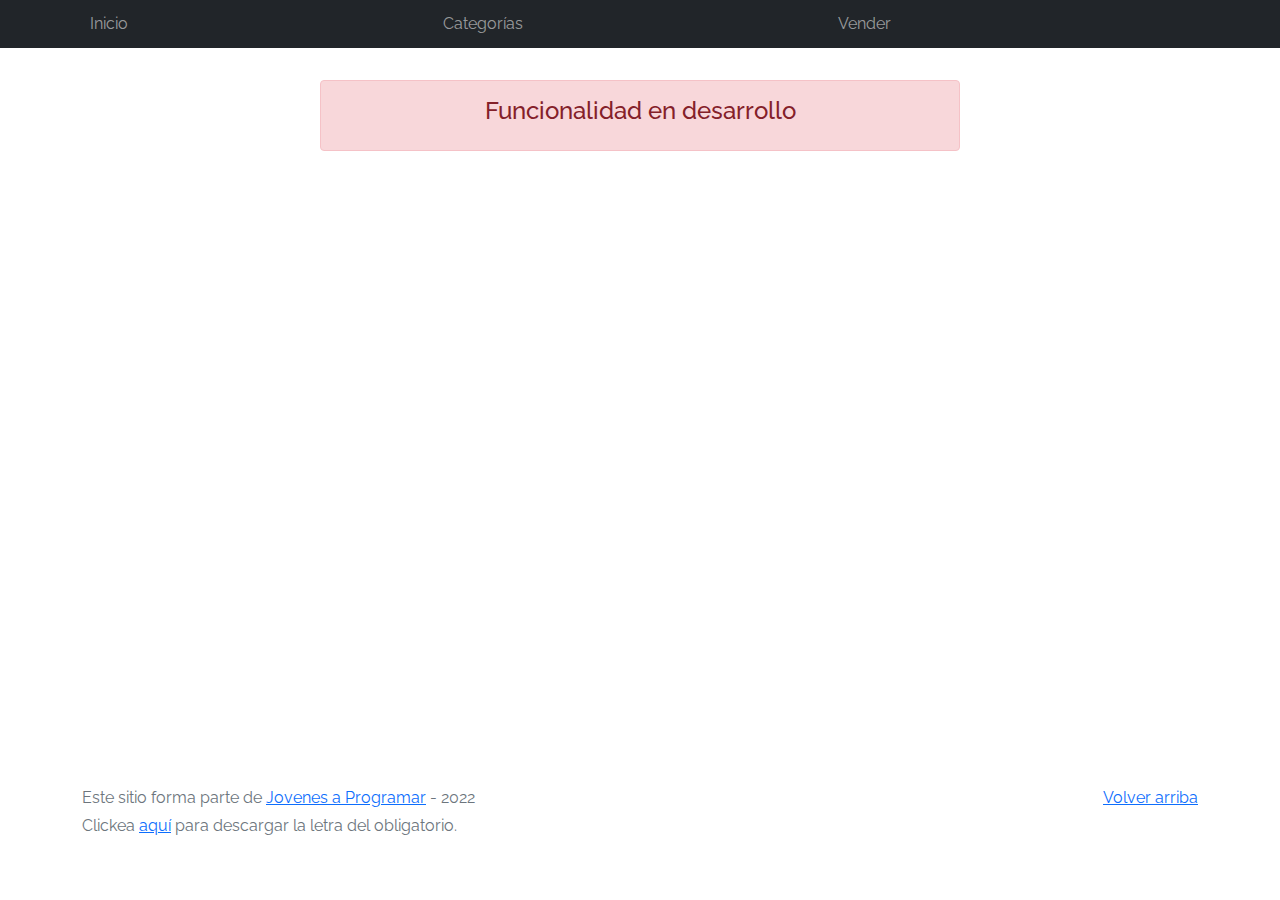
==== cart.html @ f052968c "Initial commit" ====
<!DOCTYPE html>
<html lang="es">

<head>
  <meta http-equiv="Content-Type" content="text/html; charset=UTF-8">
  <meta name="viewport" content="width=device-width, initial-scale=1, shrink-to-fit=no">
  <title>eMercado - Todo lo que busques está aquí</title>
  <link href="https://fonts.googleapis.com/css?family=Raleway:300,300i,400,400i,700,700i,900,900i" rel="stylesheet">
  <link href="css/bootstrap.min.css" rel="stylesheet">
  <link href="css/font-awesome.min.css" rel="stylesheet">
  <link href="css/styles.css" rel="stylesheet">
</head>

<body>
  <nav class="navbar navbar-expand-lg navbar-dark bg-dark p-1">
    <div class="container">
      <button class="navbar-toggler" type="button" data-bs-toggle="collapse" data-bs-target="#navbarNav"
        aria-controls="navbarNav" aria-expanded="false" aria-label="Toggle navigation">
        <span class="navbar-toggler-icon"></span>
      </button>
      <div class="collapse navbar-collapse" id="navbarNav">
        <ul class="navbar-nav w-100 justify-content-between">
          <li class="nav-item">
            <a class="nav-link" href="index.html">Inicio</a>
          </li>
          <li class="nav-item">
            <a class="nav-link" href="categories.html">Categorías</a>
          </li>
          <li class="nav-item">
            <a class="nav-link" href="sell.html">Vender</a>
          </li>
          <li class="nav-item">
          </li>
        </ul>
      </div>
    </div>
  </nav>
  <main>
    <div class="container">
      <div class="alert alert-danger text-center" role="alert">
        <h4 class="alert-heading">Funcionalidad en desarrollo</h4>
      </div>
    </div>
  </main>
  <footer class="text-muted">
    <div class="container">
      <p class="float-end">
        <a href="#">Volver arriba</a>
      </p>
      <p>Este sitio forma parte de <a href="https://jovenesaprogramar.edu.uy/" target="_blank">Jovenes a Programar</a> -
        2022</p>
      <p>Clickea <a target="_blank" href="Letra.pdf">aquí</a> para descargar la letra del obligatorio.</p>
    </div>
  </footer>
  <div id="spinner-wrapper">
    <div class="lds-ring">
      <div></div>
      <div></div>
      <div></div>
      <div></div>
    </div>
  </div>
  <script src="js/bootstrap.bundle.min.js"></script>
  <script src="js/init.js"></script>
  <script src="js/cart.js"></script>
</body>

</html>
---- css/styles.css ----
.jumbotron,
.card-body,
.container,
.site-header {
  font-family: 'Raleway', serif !important;
}

.jumbotron .display-4 {
  font-weight: bold;
}

nav a {
  text-decoration: none;
}

.bd-placeholder-img {
  font-size: 1.125rem;
  text-anchor: middle;
  -webkit-user-select: none;
  -moz-user-select: none;
  -ms-user-select: none;
  user-select: none;
}

@media (min-width: 768px) {
  .bd-placeholder-img-lg {
    font-size: 3.5rem;
  }
}

.jumbotron {
  height: 50vh;
  padding: 5em inherit;
  margin-bottom: 0;
  background-color: #53C0FB;
  background: url('../img/cover_back.png');
  background-size: cover;
  background-position: center;
  background-repeat: no-repeat;
  color: black;
  font-weight: bold;
}

@media (min-width: 768px) {
  .jumbotron {
    padding-top: 6rem;
    padding-bottom: 6rem;
  }
}

.jumbotron p:last-child {
  margin-bottom: 0;
}

.jumbotron-heading {
  font-weight: 300;
}

.jumbotron .container {
  max-width: 40rem;
  background-color: rgba(255, 255, 255, 0.5);
  border-radius: 10px;
  text-shadow: 1px 1px 2px grey;
}

.jumbotron .lead {
  font-size: 38px;
}

footer {
  padding-top: 3rem;
  padding-bottom: 3rem;
}

footer p {
  margin-bottom: .25rem;
}

.site-header a {
  color: white;
  transition: ease-in-out color .15s;
}

.site-header .dropdown-menu a {
  color: black;
}

.dropzone {
  border: 2px dashed #0087F7;
  border-radius: 5px;
  background: white;
}

.img-fit {
  max-height: 100%;
}

.alert {
  position: fixed;
  top: 80px;
  width: 50%;
  left: 50%;
  transform: translate(-50%, 0);
}

.lds-ring {
  display: inline-block;
  position: relative;
  width: 64px;
  height: 64px;
  top: 50%;
  left: 50%;
}

.cursor-active {
  cursor: pointer;
}

.left {
  float: left;
  padding: 4px;
  background-color: rgba(255, 255, 255, 0.5);
}

.lds-ring div {
  box-sizing: border-box;
  display: block;
  position: absolute;
  width: 51px;
  height: 51px;
  margin: 6px;
  border: 6px solid #fff;
  border-radius: 50%;
  animation: lds-ring 1.2s cubic-bezier(0.5, 0, 0.5, 1) infinite;
  border-color: #fff transparent transparent transparent;
}

.lds-ring div:nth-child(1) {
  animation-delay: -0.45s;
}

.lds-ring div:nth-child(2) {
  animation-delay: -0.3s;
}

.lds-ring div:nth-child(3) {
  animation-delay: -0.15s;
}

@keyframes lds-ring {
  0% {
    transform: rotate(0deg);
  }

  100% {
    transform: rotate(360deg);
  }
}

.signin {
  width: 100%;
  max-width: 330px;
  padding: 15px;
  margin: auto;
}

#spinner-wrapper {
  position: fixed;
  background-color: rgba(0, 0, 0, 0.5);
  width: 100%;
  height: 100%;
  top: 0;
  left: 0;
  z-index: 1021;
  display: none;
}

main {
  min-height: calc(100vh - 210px);
}

a.custom-card,
a.custom-card:hover {
  color: inherit;
  text-decoration: inherit;
}

.checked {
  color: orange;
}
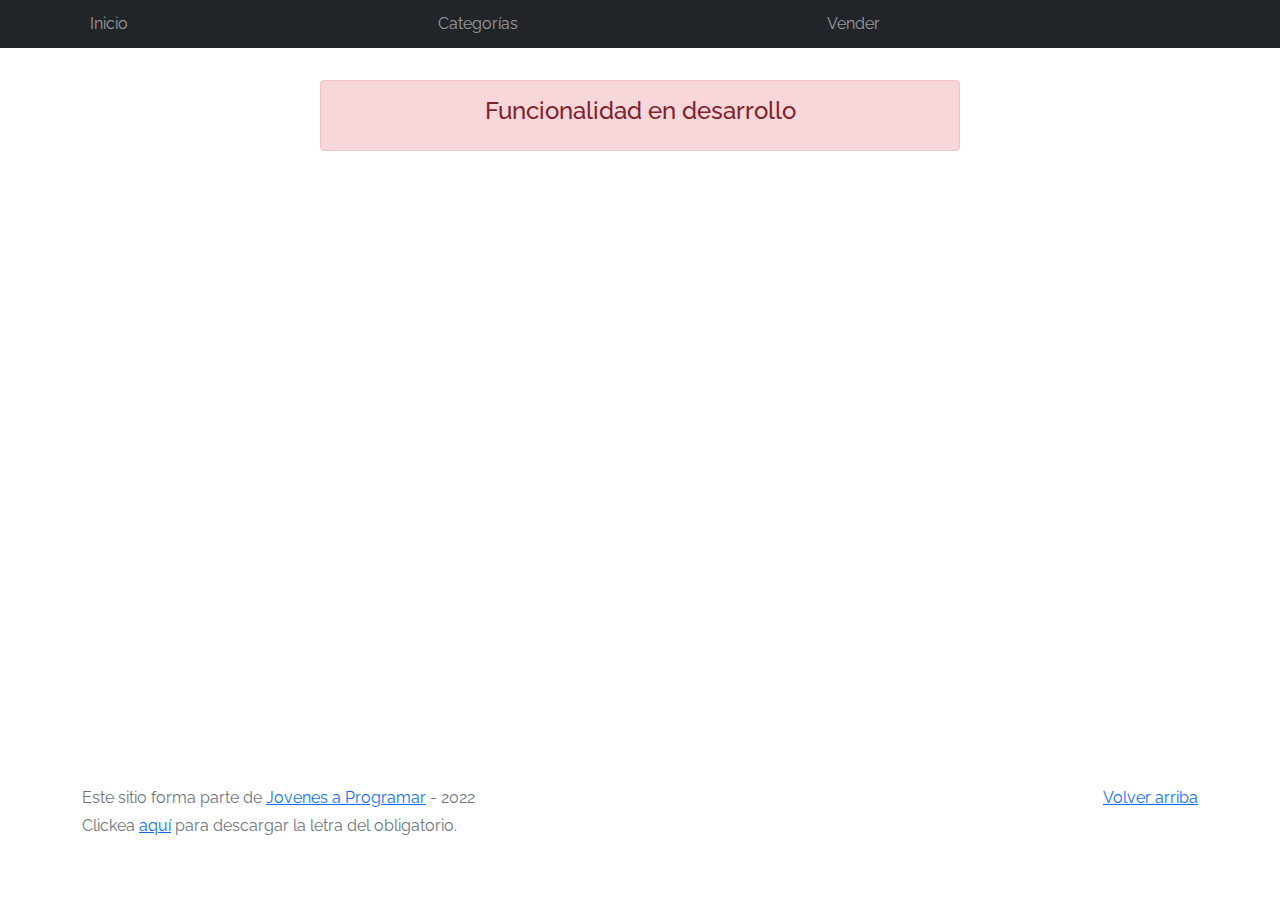
==== commit 288a8861: "Tercer commit" ====
--- a/cart.html
+++ b/cart.html
@@ -30,6 +30,7 @@
             <a class="nav-link" href="sell.html">Vender</a>
           </li>
           <li class="nav-item">
+            <a class="nav-link" id="save-user"></a>
           </li>
         </ul>
       </div>
--- a/css/styles.css
+++ b/css/styles.css
@@ -187,4 +187,10 @@
 
 .checked {
   color: orange;
-}+}
+
+#coments {
+  left: 115px;
+  position: relative;
+}
+
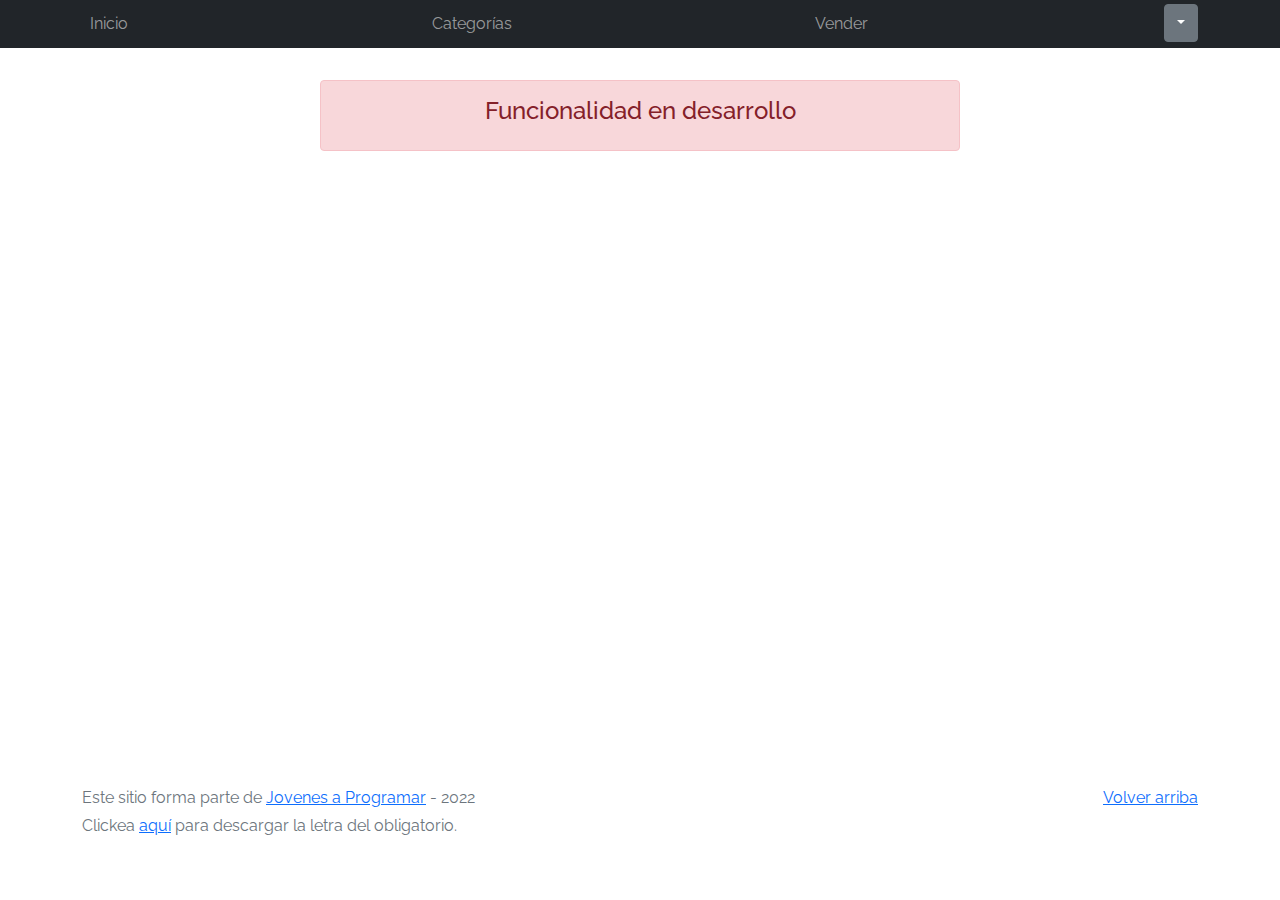
==== commit 395c3a9a: "Cuarto commit" ====
--- a/cart.html
+++ b/cart.html
@@ -29,9 +29,17 @@
           <li class="nav-item">
             <a class="nav-link" href="sell.html">Vender</a>
           </li>
-          <li class="nav-item">
-            <a class="nav-link" id="save-user"></a>
-          </li>
+          <div class="dropdown">
+            <button class="btn btn-secondary dropdown-toggle" type="button" id="save-user" data-bs-toggle="dropdown" aria-expanded="false">
+             
+            </button>
+            <ul class="dropdown-menu" aria-labelledby="dropdownMenuButton1">
+              <li><a class="dropdown-item" href="cart.html">Mi carrito</a></li>
+              <li><a class="dropdown-item" href="my-profile.html">Mi perfil</a></li>
+              <li><a class="dropdown-item" href="index.html" id="close"> Cerrar sesión</a></li>
+            </ul>
+          </div>
+          
         </ul>
       </div>
     </div>
--- a/css/styles.css
+++ b/css/styles.css
@@ -193,4 +193,7 @@
   left: 115px;
   position: relative;
 }
-
+ #related {
+  left: 115px;
+  position: relative;
+ }
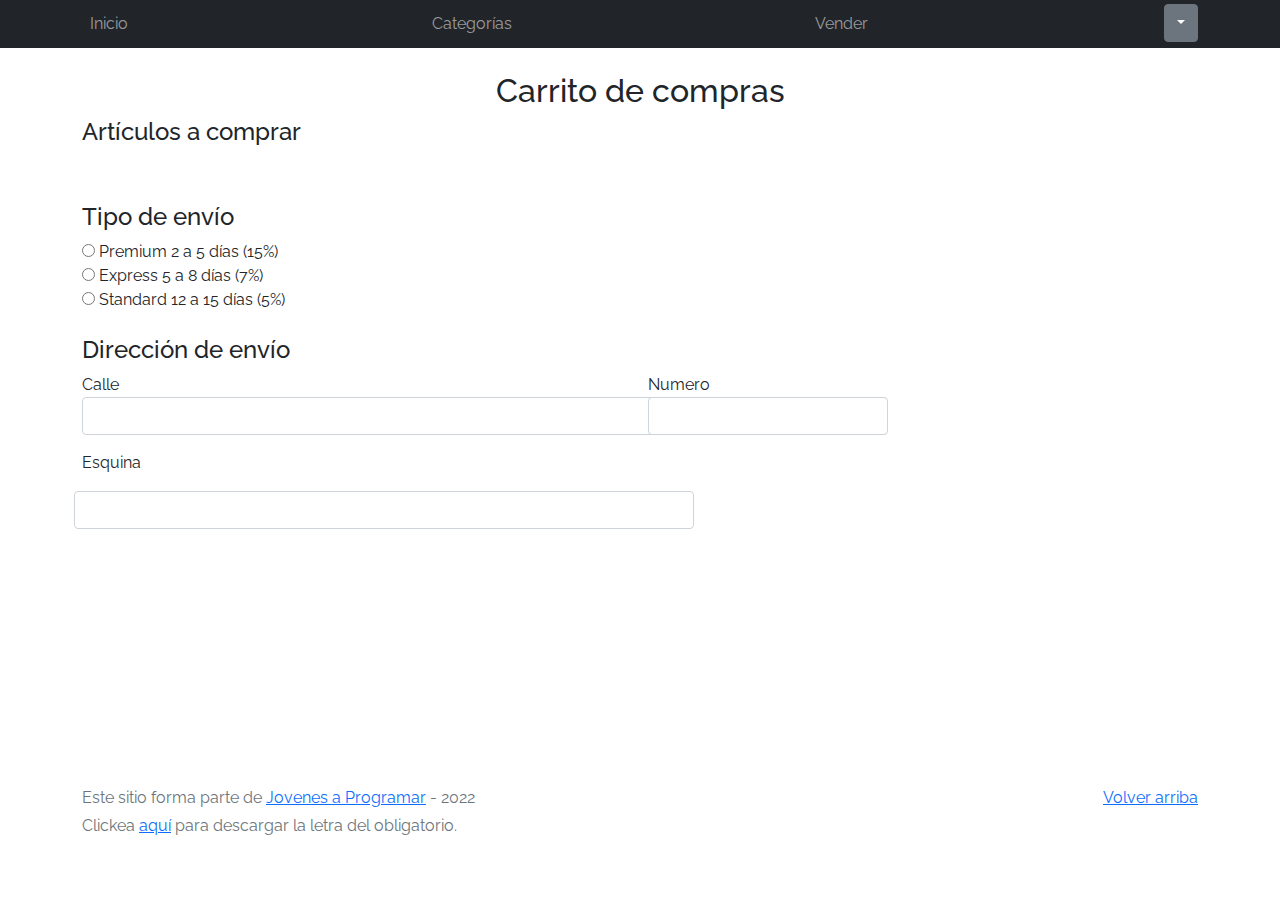
==== commit c60c4b81: "Sexto commite" ====
--- a/cart.html
+++ b/cart.html
@@ -46,9 +46,37 @@
   </nav>
   <main>
     <div class="container">
-      <div class="alert alert-danger text-center" role="alert">
-        <h4 class="alert-heading">Funcionalidad en desarrollo</h4>
-      </div>
+      <br>
+      <h2 class="text-center"> Carrito de compras</h2>
+      <h4>Artículos a comprar</h4>
+      <div id="cart">
+  </div>
+  <br>
+  <div id="send">
+    
+    <br>
+    <h4>Tipo de envío</h4>
+    <input type="radio" id="" name="premium" value="premium">
+    <label for="html">Premium 2 a 5 días (15%)</label><br>
+    <input type="radio" id="" name="express" value="express">
+    <label for="css">Express 5 a 8 días (7%)</label><br>
+    <input type="radio" id=""  name="standard" value="standard">
+    <label for="javascript">Standard 12 a 15 días (5%)</label>
+    <br><br>
+    <h4>Dirección de envío</h4>
+    <div  class="row g-3">
+    <div class="col-md-6">
+    <label for="street">Calle</label><br>
+    <input type="text" class="form-control" style="width:620px"  id="" name="street" value=""> 
+  </div>
+  <div class="col-md-6">
+     <label for="phone">Numero</label>
+    <input type="tel"  class="form-control" style="width:240px" id="" name="number" value="">
+  </div>
+    <br>
+    <label for="corner">Esquina</label><br>
+    <input type="text" class="form-control" style="width:620px" id="" name="corner" value="">
+  </div>
     </div>
   </main>
   <footer class="text-muted">
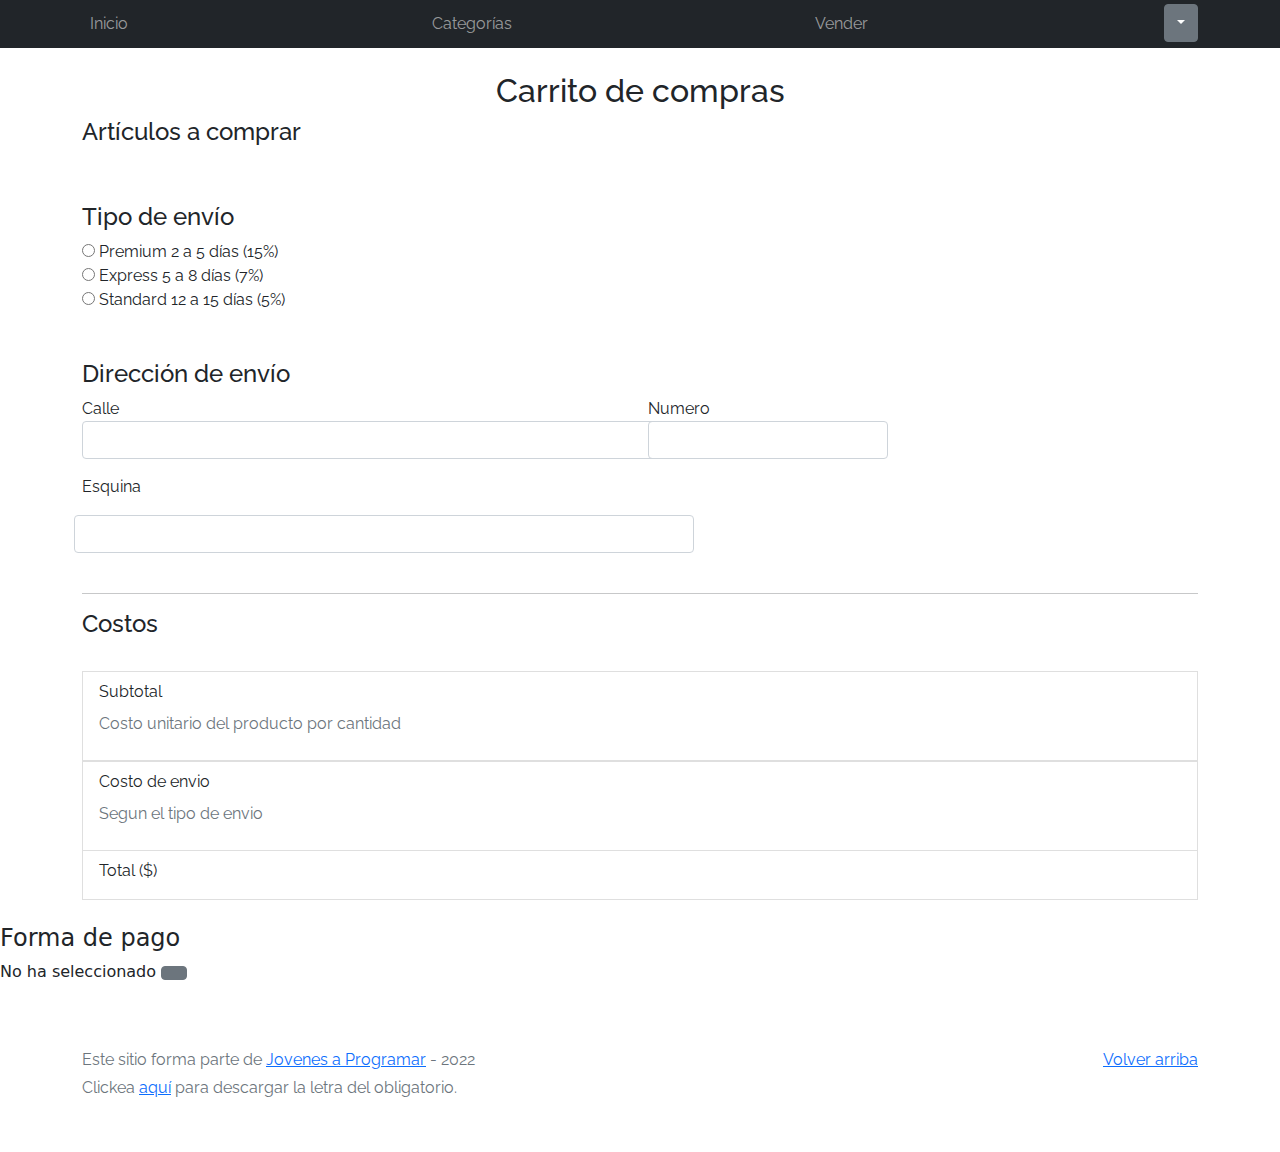
==== commit 58d47300: "Septimo commit" ====
--- a/cart.html
+++ b/cart.html
@@ -52,33 +52,128 @@
       <div id="cart">
   </div>
   <br>
+  <form action="" class="form">
   <div id="send">
     
-    <br>
-    <h4>Tipo de envío</h4>
-    <input type="radio" id="" name="premium" value="premium">
-    <label for="html">Premium 2 a 5 días (15%)</label><br>
-    <input type="radio" id="" name="express" value="express">
-    <label for="css">Express 5 a 8 días (7%)</label><br>
-    <input type="radio" id=""  name="standard" value="standard">
-    <label for="javascript">Standard 12 a 15 días (5%)</label>
+    <br><h4>Tipo de envío</h4>
+    <div class="contenedor" id="typeSend">
+    <div class="col">
+    <input type="radio" id="premium" name="1" value="1">
+    <label for="prem">Premium 2 a 5 días (15%)</label><br></div>
+    <div class="col">
+    <input type="radio" id="express" name="1" value="2">
+    <label for="expr">Express 5 a 8 días (7%)</label><br></div>
+    <div class="col">
+    <input type="radio" id="standard"  name="1" value="3">
+    <label for="stan">Standard 12 a 15 días (5%)</label></div>
+  </div>
     <br><br>
     <h4>Dirección de envío</h4>
     <div  class="row g-3">
     <div class="col-md-6">
     <label for="street">Calle</label><br>
-    <input type="text" class="form-control" style="width:620px"  id="" name="street" value=""> 
+    <input type="text" class="form-control" style="width:620px"  id="" name="street"> 
   </div>
   <div class="col-md-6">
      <label for="phone">Numero</label>
-    <input type="tel"  class="form-control" style="width:240px" id="" name="number" value="">
+    <input type="tel"  class="form-control" style="width:240px" id="" name="number">
   </div>
     <br>
     <label for="corner">Esquina</label><br>
-    <input type="text" class="form-control" style="width:620px" id="" name="corner" value="">
-  </div>
-    </div>
+    <input type="text" class="form-control" style="width:620px" id="" name="corner">
+    <br>
+    
+  </div>
+    </div>
+  </form>
+  <br><hr>
+  <h4> Costos </h4>
+  <br>
+  <div class="contenedor">
+<div id="costSend">
+  
+   <div class="list-group-item">
+  <div class="row">
+  
+  <div class="d-flex w-100 justify-content-between">
+  <p class="mb-2">Subtotal</p>
+  <small class="text-muted"> <p class ="d-inline" id="subT"></p></small> 
+  </div>
+  <p class="text-muted"> Costo unitario del producto por cantidad </p>
+  </div>
+  </div>
+  </div>
+  <div class="list-group-item">
+  <div class="row">
+  <div class="d-flex w-100 justify-content-between">
+  <p class="mb-2">Costo de envio</p>
+  <small class="text-muted"> <p class ="d-inline" id="cSend"></p> </small>
+  </div>
+  <p class="text-muted">Segun el tipo de envio</p>
+  </div>
+  </div>
+  <div class="list-group-item">
+  <div class="row">
+  <div class="d-flex w-100 justify-content-between">
+  <p class="mb-2">Total ($)</p>
+  <small class="text-muted"><p class ="d-inline" id="total"></p></small>
+  </div>
+  </div>
+</div>
+  </div>
   </main>
+  <br>
+<h4>Forma de pago</h4>
+<div class="row">
+ <p>No ha seleccionado <a href="#modal" value="Seleccionar"
+  class="btn btn-secondary" role="button" data-bs-toggle="modal" data-bs-target="#modal"></p></a> </div>
+  <div class="modal fade" id="modal" tabindex="-1">
+    <div class="modal-dialog">
+      <div class="modal-content">
+        <div class="modal-header">
+          <h5 class="modal-title">Forma de pago</h5>
+          <button type="button" class="btn-close" data-bs-dismiss="modal" aria-label="Close"></button>
+        </div>
+        <form action="" class="form">
+        <div class="modal-body">
+          
+          <input type="radio" id="standard"  name="1" value="3">
+          <label for="stan">Tarjeta de crédito</label>
+          <hr>
+<br>
+          <div  class="row g-3">
+            <div class="col-md-6">
+            <label for="street">Número de tarjeta</label><br>
+            <input type="text" class="form-control" style="width:95%"  id="" name="street"> 
+          </div>
+          <div class="col-md-6">
+             <label for="phone">Código de seg.</label>
+            <input type="tel"  class="form-control" style="width:45%" id="" name="number">
+          </div>
+            <br>
+            <label for="corner">Vencimiento MM/AA</label><br>
+            <input type="text" class="form-control" style="width:45%" id="" name="corner">
+            <br> <hr>
+            
+          </div>
+            </div>
+           
+            <input type="radio" id="standard"  name="1" value="3">
+            <label for="stan" name="modal" >Transferencia bancaria</label>
+            <label for="corner">Número de cuenta</label><br>
+            <input type="text" class="form-control" style="width:45%" id="" name="corner">
+            <br>
+
+  
+
+        <div class="modal-footer">
+          <input type="button" class="btn btn-primary" id="siP" name="modal" value="Cerrar" data-bs-dismiss="modal">
+          
+        </div>
+      </div>
+    </div>
+  </div>
+</form>
   <footer class="text-muted">
     <div class="container">
       <p class="float-end">
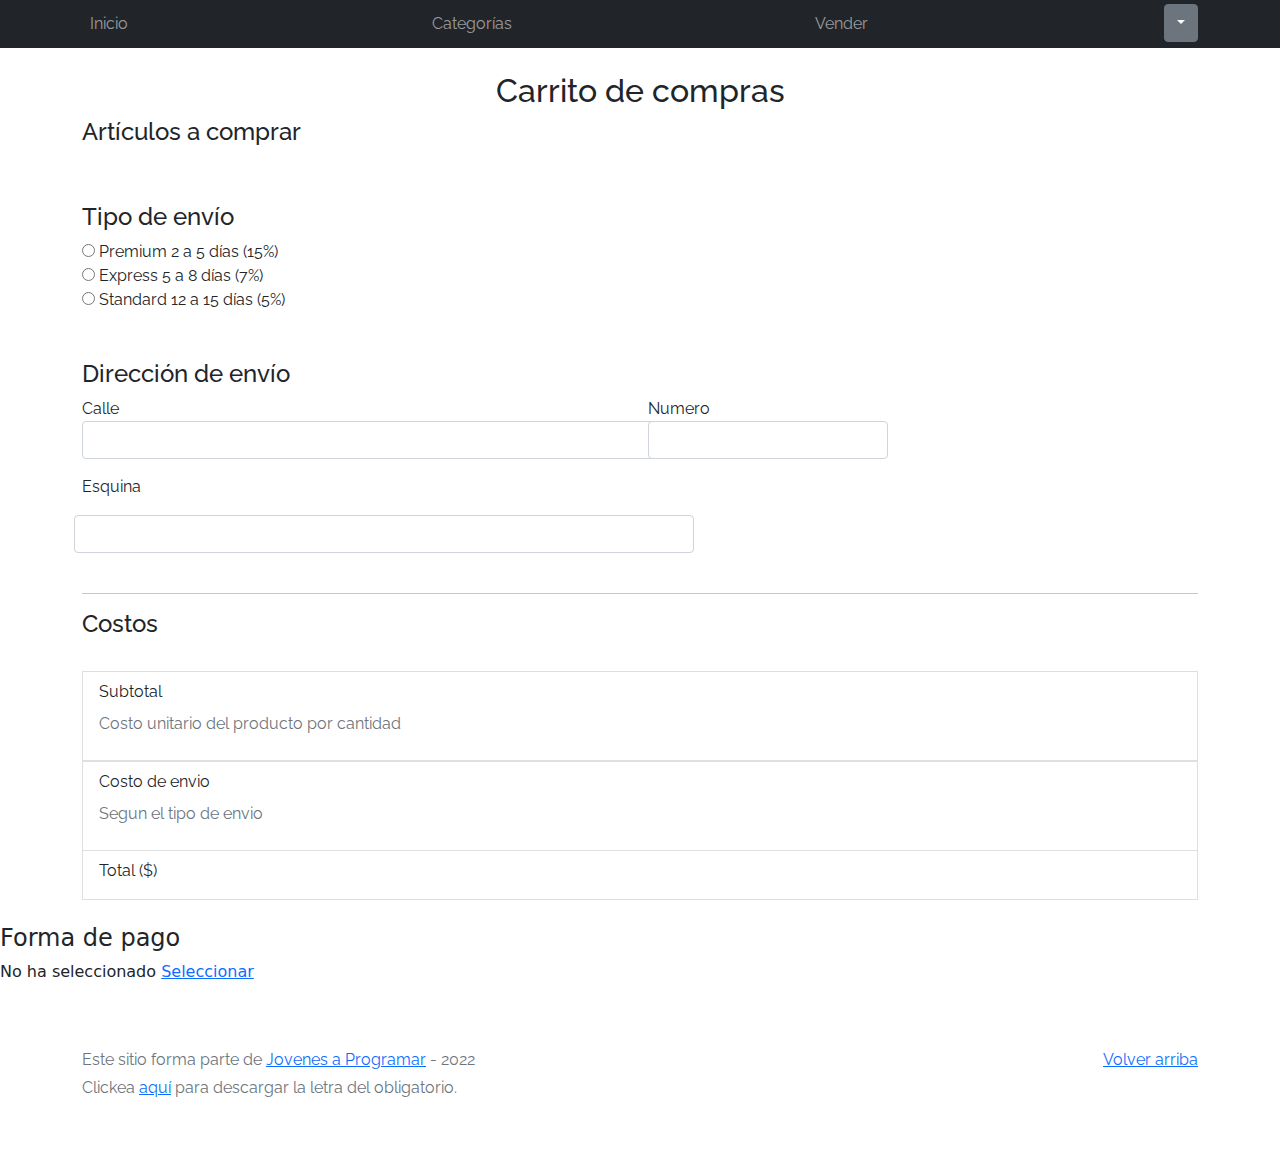
==== commit bec94831: "Octavo Commit" ====
--- a/cart.html
+++ b/cart.html
@@ -56,15 +56,15 @@
   <div id="send">
     
     <br><h4>Tipo de envío</h4>
-    <div class="contenedor" id="typeSend">
+    <div class="contenedor" id="typeSend2" >
     <div class="col">
-    <input type="radio" id="premium" name="1" value="1">
+    <input type="radio" id="1" name="typeSend" value="1">
     <label for="prem">Premium 2 a 5 días (15%)</label><br></div>
     <div class="col">
-    <input type="radio" id="express" name="1" value="2">
+    <input type="radio" id="2" name="typeSend" value="2">
     <label for="expr">Express 5 a 8 días (7%)</label><br></div>
     <div class="col">
-    <input type="radio" id="standard"  name="1" value="3">
+    <input type="radio" id="3"  name="typeSend" value="3">
     <label for="stan">Standard 12 a 15 días (5%)</label></div>
   </div>
     <br><br>
@@ -125,8 +125,8 @@
   <br>
 <h4>Forma de pago</h4>
 <div class="row">
- <p>No ha seleccionado <a href="#modal" value="Seleccionar"
-  class="btn btn-secondary" role="button" data-bs-toggle="modal" data-bs-target="#modal"></p></a> </div>
+ <p>No ha seleccionado <a href="#modal" 
+  data-bs-toggle="modal" data-bs-target="#modal"> Seleccionar</a> </p></div>
   <div class="modal fade" id="modal" tabindex="-1">
     <div class="modal-dialog">
       <div class="modal-content">
@@ -157,9 +157,11 @@
             
           </div>
             </div>
+            
            
             <input type="radio" id="standard"  name="1" value="3">
             <label for="stan" name="modal" >Transferencia bancaria</label>
+            
             <label for="corner">Número de cuenta</label><br>
             <input type="text" class="form-control" style="width:45%" id="" name="corner">
             <br>
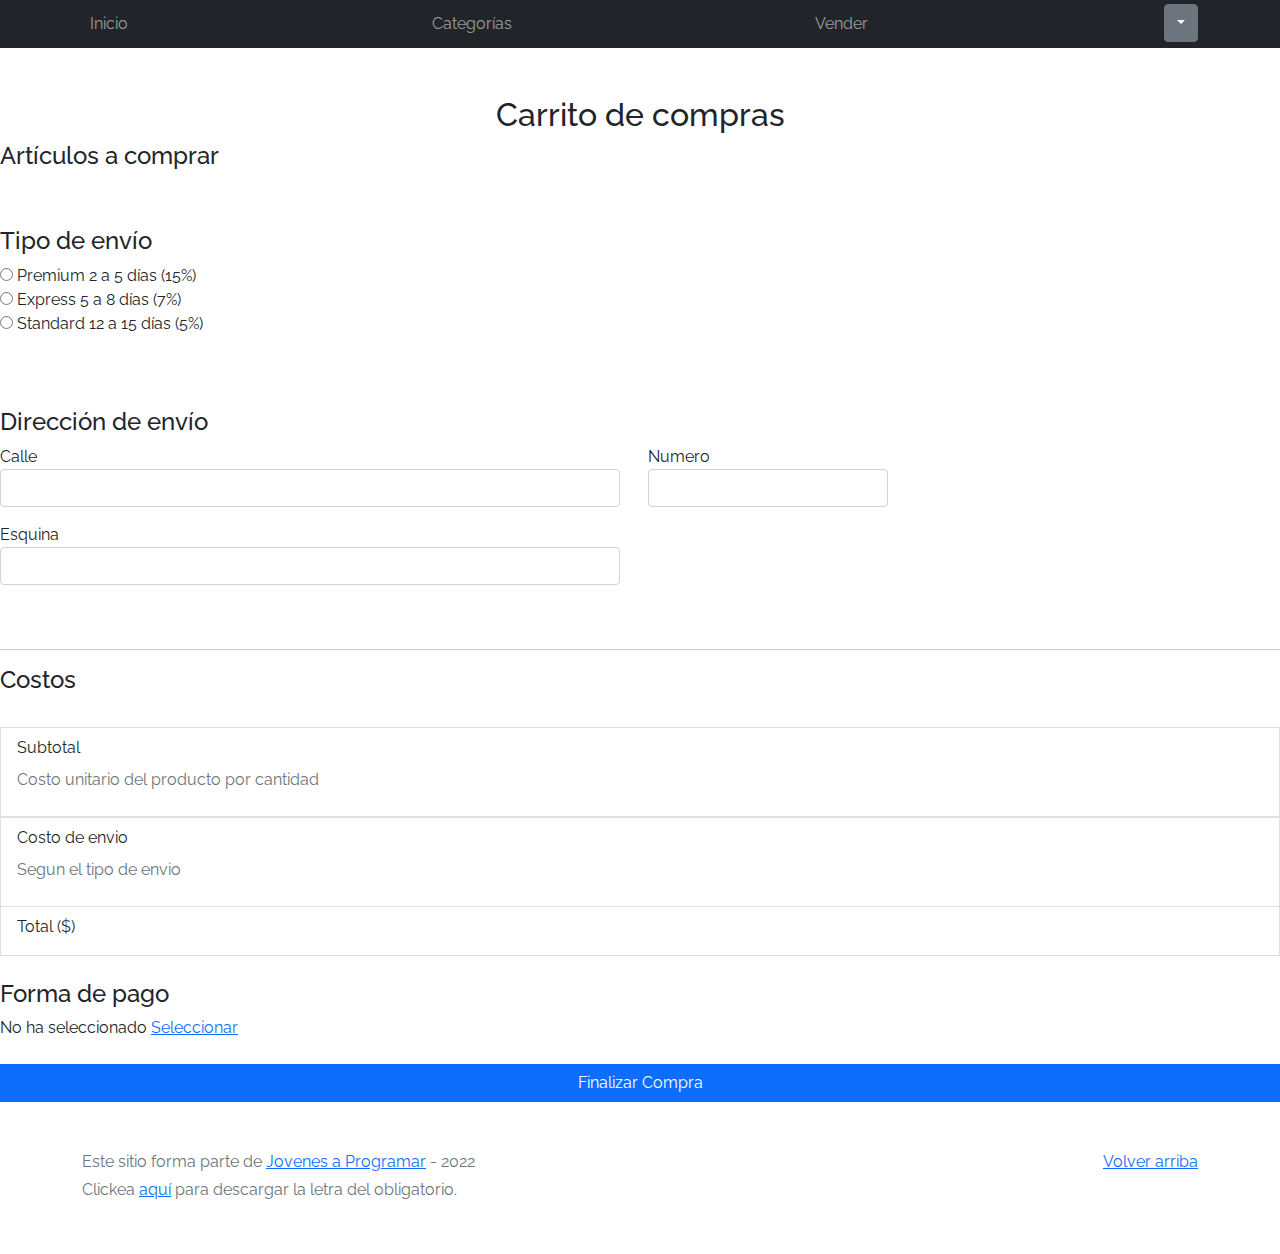
==== commit 1bd119b5: "Penultimo commit" ====
--- a/cart.html
+++ b/cart.html
@@ -45,6 +45,9 @@
     </div>
   </nav>
   <main>
+ 
+  
+  <form action="#" method="get" class="row mt-4 needs-validation"  id="type-form" novalidate >
     <div class="container">
       <br>
       <h2 class="text-center"> Carrito de compras</h2>
@@ -52,46 +55,65 @@
       <div id="cart">
   </div>
   <br>
-  <form action="" class="form">
-  <div id="send">
+
+
+
+  <div class="contenedor" id="send1">
     
     <br><h4>Tipo de envío</h4>
-    <div class="contenedor" id="typeSend2" >
+    <div  id="typeSend2" >
     <div class="col">
-    <input type="radio" id="1" name="typeSend" value="1">
-    <label for="prem">Premium 2 a 5 días (15%)</label><br></div>
+    <input type="radio"  id="premium" name="typeSend" value="premium"  >
+    <label for="premium" class= "form-check-label" >Premium 2 a 5 días (15%)</label><br>
+    
+  </div>
     <div class="col">
-    <input type="radio" id="2" name="typeSend" value="2">
-    <label for="expr">Express 5 a 8 días (7%)</label><br></div>
+    <input type="radio" id="express" name="typeSend" value="express">
+    <label for="express" class= "form-check-label">Express 5 a 8 días (7%)</label><br>
+  </div>
     <div class="col">
-    <input type="radio" id="3"  name="typeSend" value="3">
-    <label for="stan">Standard 12 a 15 días (5%)</label></div>
-  </div>
+    <input type="radio" id="standard"  name="typeSend" value="standard"aria-describedby="invalidCheckFeedback" required >
+    <label for="standard" class= "form-check-label" aria-required="true">Standard 12 a 15 días (5%)</label>
+    <div class="invalid-feedback">Debe seleccionar una forma de envío</div>
+  </div>
+  
+  </div>
+  </div>
+
+
     <br><br>
+    <br>
     <h4>Dirección de envío</h4>
     <div  class="row g-3">
     <div class="col-md-6">
     <label for="street">Calle</label><br>
-    <input type="text" class="form-control" style="width:620px"  id="" name="street"> 
+    <input type="text" class="form-control" style="width:620px"  id="street" name="1" required> 
+    <div class="invalid-feedback">Ingresa una calle</div>
   </div>
   <div class="col-md-6">
      <label for="phone">Numero</label>
-    <input type="tel"  class="form-control" style="width:240px" id="" name="number">
+    <input type="tel"  class="form-control" style="width:240px"   id="number" name="1" required>
+    <div class="invalid-feedback">Ingresa un numero</div>
   </div>
     <br>
+    <div class="col-md-6">
     <label for="corner">Esquina</label><br>
-    <input type="text" class="form-control" style="width:620px" id="" name="corner">
+    <input type="text" class="form-control" style="width:620px" id="corner" name="1" required>
+    
+    <div class="invalid-feedback">Ingresa una esquina</div>
     <br>
-    
-  </div>
-    </div>
-  </form>
+  </div>
+  </div>
+    
+   
   <br><hr>
+  
   <h4> Costos </h4>
   <br>
   <div class="contenedor">
 <div id="costSend">
-  
+  <div id= "msj-alert" class="invalid-feedback alert alert-success" role="alert" style="display: none">
+    ¡Has comprado con éxito!</div>
    <div class="list-group-item">
   <div class="row">
   
@@ -121,52 +143,60 @@
   </div>
 </div>
   </div>
-  </main>
+  
   <br>
 <h4>Forma de pago</h4>
-<div class="row">
- <p>No ha seleccionado <a href="#modal" 
-  data-bs-toggle="modal" data-bs-target="#modal"> Seleccionar</a> </p></div>
+<div class="contenedor">
+
+  
+ <label id="textModal">No ha seleccionado </label>
+
+ <a href="#modal" 
+  data-bs-toggle="modal" class="" id="seleccionar" data-bs-target="#modal" required> Seleccionar</a> 
+  <div id ="seleccionar" class="invalid-feedback">Ingresa seleccionar una forma de pago</div>
+</div>
   <div class="modal fade" id="modal" tabindex="-1">
     <div class="modal-dialog">
-      <div class="modal-content">
+      <div class="modal-content"  id="form-modal">
         <div class="modal-header">
           <h5 class="modal-title">Forma de pago</h5>
           <button type="button" class="btn-close" data-bs-dismiss="modal" aria-label="Close"></button>
         </div>
-        <form action="" class="form">
+        
         <div class="modal-body">
           
-          <input type="radio" id="standard"  name="1" value="3">
-          <label for="stan">Tarjeta de crédito</label>
+          <input type="radio" id="tarj-credito"  name="check" value="tarj-credito" required>
+          <label for="tarj-credito">Tarjeta de crédito</label>
           <hr>
 <br>
           <div  class="row g-3">
             <div class="col-md-6">
-            <label for="street">Número de tarjeta</label><br>
-            <input type="text" class="form-control" style="width:95%"  id="" name="street"> 
+            <label for="nmr-tarjeta">Número de tarjeta</label><br>
+            <input type="text" class="form-control" style="width:95%"  id="nmr-tarjeta" required> 
           </div>
           <div class="col-md-6">
-             <label for="phone">Código de seg.</label>
-            <input type="tel"  class="form-control" style="width:45%" id="" name="number">
+             <label for="cod-seg">Código de seg.</label>
+            <input type="text"  class="form-control" style="width:45%" id="cod-seg"required >
           </div>
             <br>
-            <label for="corner">Vencimiento MM/AA</label><br>
-            <input type="text" class="form-control" style="width:45%" id="" name="corner">
+            <label for="venc">Vencimiento MM/AA</label>
+            <input type="text" class="form-control" style="width:45% " id="venc" required >
             <br> <hr>
             
           </div>
             </div>
             
-           
-            <input type="radio" id="standard"  name="1" value="3">
-            <label for="stan" name="modal" >Transferencia bancaria</label>
-            
-            <label for="corner">Número de cuenta</label><br>
-            <input type="text" class="form-control" style="width:45%" id="" name="corner">
+            
+            <label for="transf-banc" name="modal" >
+            <input type="radio" id="transf-banc"  name="check" value="transf-banc" required>
+            Transferencia bancaria</label>
+            
             <br>
-
-  
+            <label for="nmr-cuenta">Número de cuenta</label>
+            <input type="text" class="form-control" style="width:45%" id="nmr-cuenta" required>
+            <br>
+
+         
 
         <div class="modal-footer">
           <input type="button" class="btn btn-primary" id="siP" name="modal" value="Cerrar" data-bs-dismiss="modal">
@@ -174,8 +204,14 @@
         </div>
       </div>
     </div>
-  </div>
+  </div> <br>
+
+  <div class="row">
+    <input type="submit" class="btn btn-primary" id="finalizar"  value="Finalizar Compra" >
+  </div> 
+
 </form>
+</main>
   <footer class="text-muted">
     <div class="container">
       <p class="float-end">
--- a/css/styles.css
+++ b/css/styles.css
@@ -197,3 +197,8 @@
   left: 115px;
   position: relative;
  }
+ input:disabled {
+  background-color: dimgrey;
+    color: rgb(88, 87, 86);
+   
+}